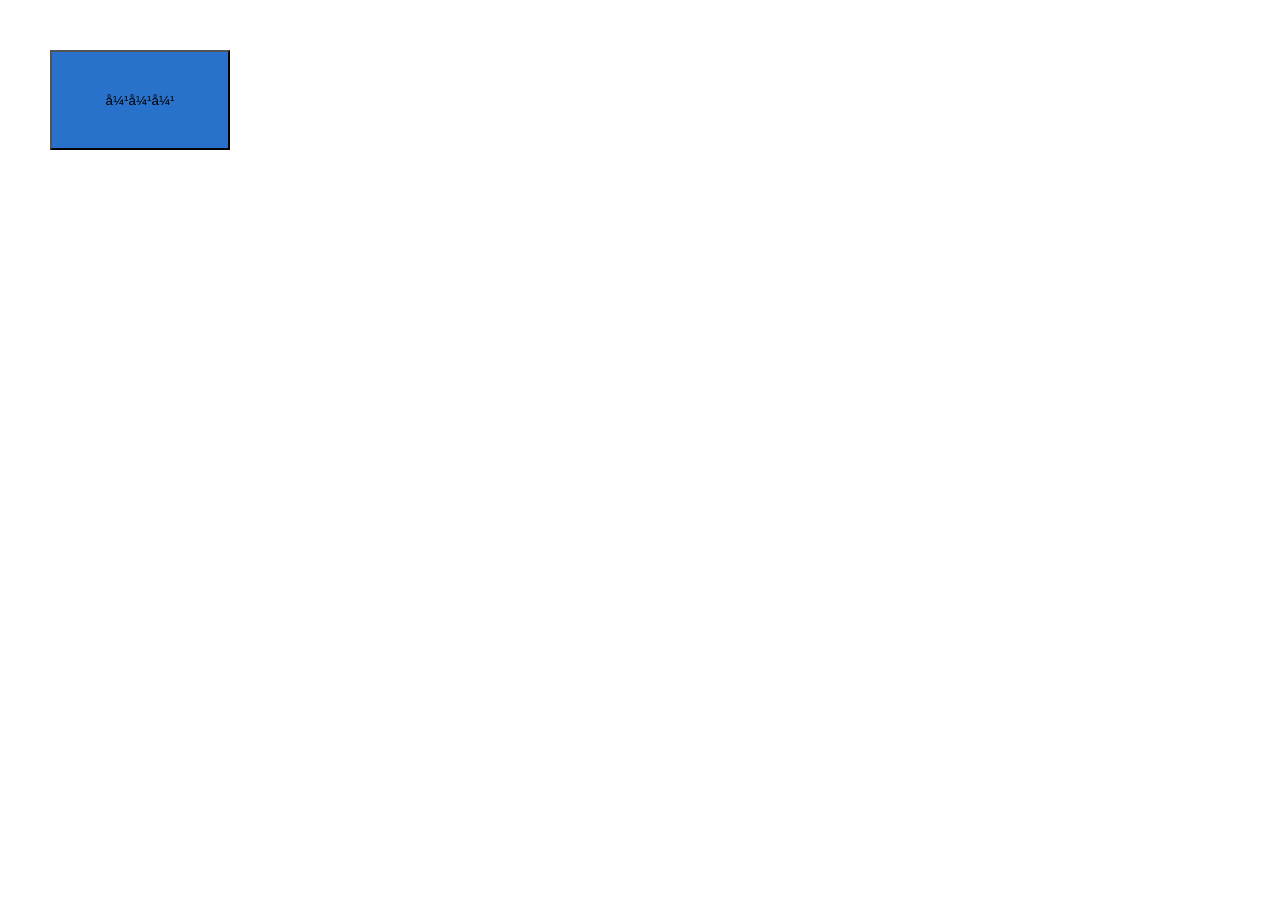
==== index.html @ c7e2c70a "feat:改变文件名称，增加项目演示地址" ====
<!DOCTYPE html>
<html lang="zh-cn">

<head>
  <meta charset="uft-8">
  <meta name="viewport" content="width=device-width, initial-scale=1.0">
  <meta http-equiv="nowX-UA-Compatible" content="ie=edge">
  <title>可拖拽改变大小的弹窗</title>
  <style>
    * {
      margin: 0;
      padding: 0;
    }

    .bt {
      width: 180px;
      height: 100px;
      margin: 50px;
      background: #2972cb
    }

    .popup-bg {
      background: rgb(0, 0, 0, 0.1);
      position: fixed;
      top: 0;
      left: 0;
      display: none;
    }

    .popup {
      border: 1px solid #000;
      position: fixed;
      height: 200px;
      width: 200px;
      top: 100px;
      font-size: 14px;
      background: #fff;
    }

    .title {
      background: #ccc;
      border-bottom: 1px solid #000;
      height: 30px;
    }

    .close,
    .big {
      float: right;
      margin: 0 10px;
      font-size: 18px;
      font-weight: bold;
      cursor: pointer;
    }

    .bottom,
    .left-bottom,
    .right-top,
    .right,
    .top,
    .left,
    .top-left,
    .bottom-right {
      position: absolute;
      /* background: red; */
      /* opacity: 0; */
    }

    .top {
      width: calc(100% - 8px);
      height: 4px;
      top: 0;
      left: 4px;
      cursor: s-resize
    }

    .bottom {
      width: calc(100% - 8px);
      height: 4px;
      left: 4px;
      bottom: 0;
      cursor: s-resize
    }

    .right {
      height: calc(100% - 8px);
      width: 4px;
      top: 4px;
      right: 0;
      cursor: e-resize
    }

    .left {
      height: calc(100% - 8px);
      width: 4px;
      top: 4px;
      left: 0px;
      cursor: e-resize
    }

    .top-left {
      width: 8px;
      height: 8px;
      top: 0;
      left: 0;
      cursor: se-resize
    }

    .left-bottom {
      width: 8px;
      height: 8px;
      left: 0;
      bottom: 0;
      cursor: sw-resize
    }

    .bottom-right {
      width: 8px;
      height: 8px;
      right: 0;
      bottom: 0;
      cursor: se-resize
    }

    .right-top {
      width: 8px;
      height: 8px;
      right: 0;
      top: 0;
      cursor: sw-resize
    }
  </style>
</head>

<body>
  <button class="bt">弹弹弹</button>
  <div class="popup-bg">
    <div class="popup">
      <div class="title">
        标题
        <div class="close">x</div>
        <div class="big">o</div>
      </div>
      内容
      <div class="top"></div>
      <div class="top-left"></div>
      <div class="left"></div>
      <div class="left-bottom"></div>
      <div class="bottom"></div>
      <div class="bottom-right"></div>
      <div class="right"></div>
      <div class="right-top"></div>
    </div>
  </div>
</body>
<script>
  window.onload = function () {

    //获取各个边缘
    const topSide = document.querySelector('.top'),
      leftSide = document.querySelector('.left'),
      bottomSide = document.querySelector('.bottom'),
      rightSide = document.querySelector('.right'),
      topLeftSide = document.querySelector('.top-left'),
      leftBottomSide = document.querySelector('.left-bottom'),
      bottomRightSide = document.querySelector('.bottom-right'),
      rightTopSide = document.querySelector('.right-top'),
      resizeList = [topSide, leftSide, bottomSide, rightSide, topLeftSide, leftBottomSide, bottomRightSide, rightTopSide],
      //获取弹窗
      bt = document.querySelector('.bt'),
      title = document.querySelector('.title'),
      popup = document.querySelector('.popup'),
      popupBg = document.querySelector('.popup-bg'),
      big = document.querySelector('.big'),
      close = document.querySelector('.close');
    let isDrag = false,//拖动标志
      isResize = false,//改变大小标志
      isBig = false;
    let leftbox, topbox, beforeX, beforeY, beforeHeight, beforeWidth, nowX, nowY, maxLeft, maxTop,
      switchDirection, width, height, top, left, orginal;

    //弹窗按钮
    bt.addEventListener('click', () => {
      popupBg.style.display = 'block'
      popup.style.left = (document.documentElement.clientWidth - popup.offsetWidth) / 2 + 'px'
    })
    //最大化按钮
    big.addEventListener('click', () => {
      if (isBig) {
        //恢复最大化前的位置和大小
        popup.style.top = orginal.top
        popup.style.height = orginal.height
        popup.style.width = orginal.width
        popup.style.left = orginal.left
      } else {
        //储存最大化前的位置和大小
        orginal = {
          left: popup.offsetLeft + 'px',
          top: popup.offsetTop + 'px',
          height: popup.clientHeight + 'px',
          width: popup.clientWidth + 'px'
        }
        popup.style.left = 0;
        popup.style.top = 0;
        popup.style.height = document.documentElement.clientHeight - 2 + 'px'
        popup.style.width = document.documentElement.clientWidth - 2 + 'px'
      }
      isBig = !isBig
      big.innerHTML = isBig ? '-' : 'o'

    })
    //关闭按钮
    close.addEventListener('click', () => {
      popupBg.style.display = 'none'
    })
    //弹窗背景盒子初始化
    popupBg.style.height = document.documentElement.clientHeight + 'px'
    popupBg.style.width = document.documentElement.clientWidth + 'px'

    //鼠标按下选中弹窗标题变为可拖动,同时获取鼠标据弹窗左和上的距离及可拖动的最大距离
    title.addEventListener('mousedown', (e) => {
      e = e || window.event
      maxTop = document.documentElement.clientHeight - popup.offsetHeight
      maxLeft = document.documentElement.clientWidth - popup.offsetWidth
      topbox = e.pageY - popup.offsetTop
      leftbox = e.pageX - popup.offsetLeft
      isDrag = true
    })

    //鼠标松开,变为不可拖动和拖拽改变大小
    document.addEventListener('mouseup', () => {
      isDrag = false
      isResize = false
    })

    //鼠标移动时改变大小或拖动弹窗
    document.addEventListener('mousemove', (e) => {
      e = e || window.event
      //阻止事件默认行为和事件冒泡
      pauseEvent(e)
      //获取鼠标移动时的位置
      nowX = e.pageX
      nowY = e.pageY
      //拖动时
      if (isDrag) {
        left = nowX - leftbox
        top = nowY - topbox
        //弹窗范围限制
        left = left < 0 ? 0 : left;
        top = top < 0 ? 0 : top;
        left = left > maxLeft ? maxLeft : left;
        top = top > maxTop ? maxTop : top;
        //设置弹窗位置
        popup.style.left = left + 'px'
        popup.style.top = top + 'px'
      }
      //改变大小时
      if (isResize) {

        switch (switchDirection) {
          case 'top':
            top = nowY
            height = beforeY - nowY + beforeHeight - topbox
            break;
          case 'left':
            left = nowX
            width = beforeX - nowX + beforeWidth - leftbox
            break;
          case 'bottom':
            height = nowY - beforeY + beforeHeight
            break;
          case 'right':
            width = nowX - beforeX + beforeWidth
            break;
          case 'top-left':
            top = nowY
            left = nowX
            width = beforeX - nowX + beforeWidth - leftbox
            height = beforeY - nowY + beforeHeight - topbox
            break;
          case 'left-bottom':
            left = nowX
            width = beforeX - nowX + beforeWidth - leftbox
            height = nowY - beforeY + beforeHeight
            break;
          case 'bottom-right':
            width = nowX - beforeX + beforeWidth;
            height = nowY - beforeY + beforeHeight;
            break;
          case 'right-top':
            top = nowY
            width = nowX - beforeX + beforeWidth
            height = beforeY - nowY + beforeHeight - topbox
            break;
        }
        //设置最小宽高
        top = top < 0 ? 0 : top;
        left = left < 0 ? 0 : left;
        height = height < 50 ? 50 : height;
        width = width < 50 ? 50 : width;
        //设置最大宽高
        top = top > maxResizeTop ? maxResizeTop : top
        left = left > maxResizeLeft ? maxResizeLeft : left
        height = height > maxResizeHeight ? maxResizeHeight : height
        width = width > maxResizeWidth ? maxResizeWidth : width
        //设置宽高
        popup.style.top = top + 'px'
        popup.style.left = left + 'px'
        popup.style.width = width + 'px'
        popup.style.height = height + 'px'
        //设置拖拽改变弹窗的范围限制
        maxLeft = window.innerWidth - popup.offsetWidth
        maxTop = window.innerHeight - popup.offsetHeight
      }
    })

    //为边框上的每个盒子添加监听
    resizeList.forEach((i) => {
      i.addEventListener('mousedown', (e) => {
        e = e || window.event
        //获取改变大小前的鼠标位置和弹窗宽高
        beforeX = e.pageX
        beforeY = e.pageY
        beforeHeight = popup.clientHeight
        beforeWidth = popup.clientWidth
        //获取选中方向类名
        switchDirection = i.className
        //获取鼠标距离边缘的距离
        leftbox = e.pageX - popup.offsetLeft
        topbox = e.pageY - popup.offsetTop
        //改变大小时的最大范围，50为设置的最小弹窗大小，2为2倍边框宽度
        maxResizeTop = popup.offsetTop + popup.clientHeight - 50
        maxResizeLeft = popup.offsetLeft + popup.clientWidth - 50
        maxResizeHeight = popup.offsetTop + popup.clientHeight - 2
        maxResizeWidth = popup.offsetLeft + popup.clientWidth - 2
        isResize = true
        //根据拖拽不同方向设置不同的最大弹窗大小
        switch (switchDirection) {
          case 'top':
            break;
          case 'left':
            break;
          case 'bottom':
            maxResizeHeight = document.documentElement.clientHeight - popup.offsetTop - 2
            break;
          case 'right':
            maxResizeWidth = document.documentElement.clientWidth - popup.offsetLeft - 2
            break;
          case 'top-left':
            break;
          case 'left-bottom':
            maxResizeHeight = document.documentElement.clientHeight - popup.offsetTop - 2
            break;
          case 'bottom-right':
            maxResizeWidth = document.documentElement.clientWidth - popup.offsetLeft - 2
            maxResizeHeight = document.documentElement.clientHeight - popup.offsetTop - 2
            break;
          case 'right-top':
            maxResizeWidth = document.documentElement.clientWidth - popup.offsetLeft - 2
            break;
        }
      })
    })

    //阻止默认行为和事件冒泡，缺少会导致误触发drag事件，使得mouseup失效
    function pauseEvent(e) {
      if (e.preventDefault) e.preventDefault()
      if (e.stopPropagation) e.stopPropagation()
      e.cancelBubble = true
      e.returnValue = false;
      return false
    }
  }

</script>

</html>
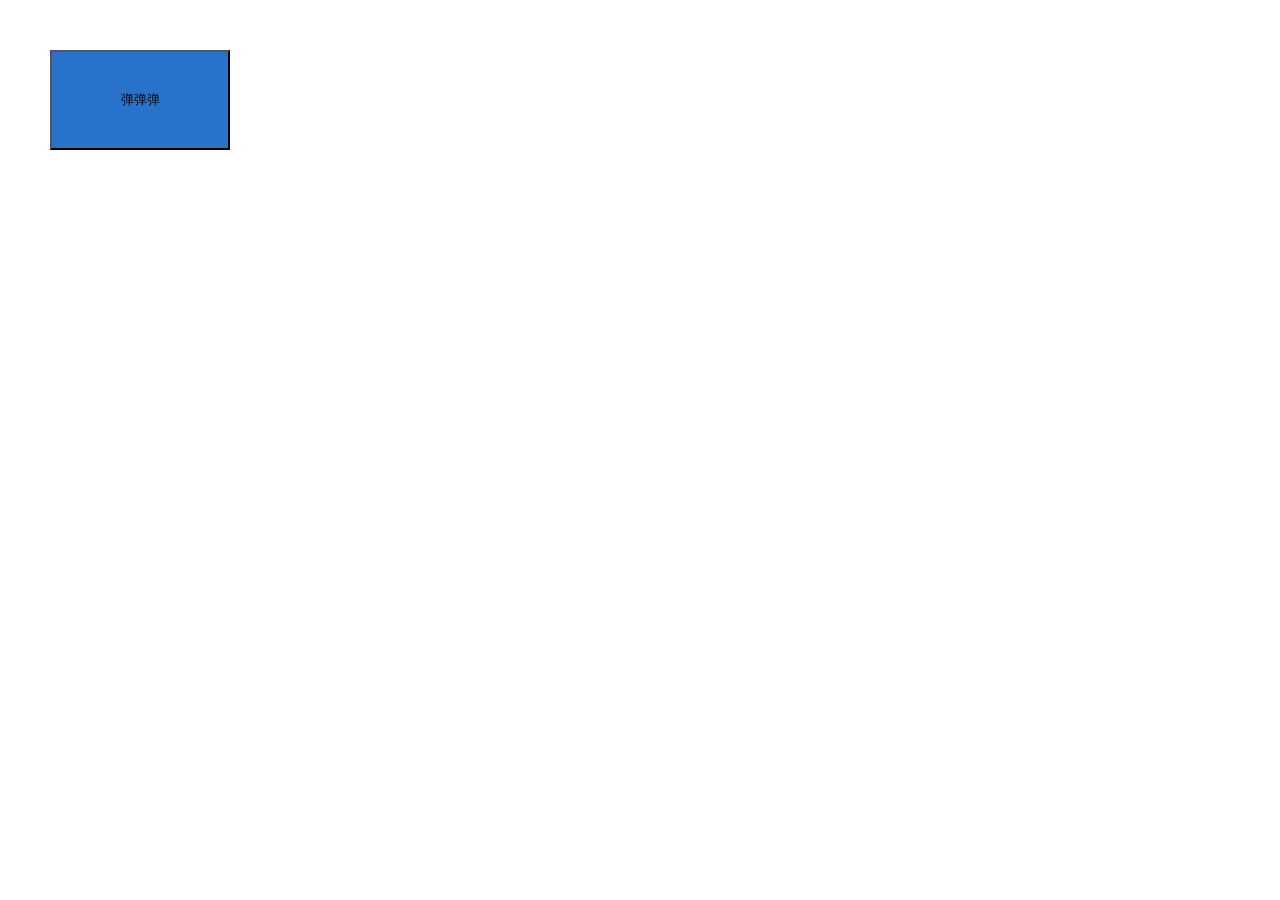
==== commit 22ace567: "fix:修复火狐与ie11不能正常执行" ====
--- a/index.html
+++ b/index.html
@@ -3,132 +3,12 @@
 
 <head>
   <meta charset="uft-8">
+  <meta http-equiv="Content-Type" content="text/html; charset=UTF-8" />
   <meta name="viewport" content="width=device-width, initial-scale=1.0">
   <meta http-equiv="nowX-UA-Compatible" content="ie=edge">
   <title>可拖拽改变大小的弹窗</title>
-  <style>
-    * {
-      margin: 0;
-      padding: 0;
-    }
-
-    .bt {
-      width: 180px;
-      height: 100px;
-      margin: 50px;
-      background: #2972cb
-    }
-
-    .popup-bg {
-      background: rgb(0, 0, 0, 0.1);
-      position: fixed;
-      top: 0;
-      left: 0;
-      display: none;
-    }
-
-    .popup {
-      border: 1px solid #000;
-      position: fixed;
-      height: 200px;
-      width: 200px;
-      top: 100px;
-      font-size: 14px;
-      background: #fff;
-    }
-
-    .title {
-      background: #ccc;
-      border-bottom: 1px solid #000;
-      height: 30px;
-    }
-
-    .close,
-    .big {
-      float: right;
-      margin: 0 10px;
-      font-size: 18px;
-      font-weight: bold;
-      cursor: pointer;
-    }
-
-    .bottom,
-    .left-bottom,
-    .right-top,
-    .right,
-    .top,
-    .left,
-    .top-left,
-    .bottom-right {
-      position: absolute;
-      /* background: red; */
-      /* opacity: 0; */
-    }
-
-    .top {
-      width: calc(100% - 8px);
-      height: 4px;
-      top: 0;
-      left: 4px;
-      cursor: s-resize
-    }
-
-    .bottom {
-      width: calc(100% - 8px);
-      height: 4px;
-      left: 4px;
-      bottom: 0;
-      cursor: s-resize
-    }
-
-    .right {
-      height: calc(100% - 8px);
-      width: 4px;
-      top: 4px;
-      right: 0;
-      cursor: e-resize
-    }
-
-    .left {
-      height: calc(100% - 8px);
-      width: 4px;
-      top: 4px;
-      left: 0px;
-      cursor: e-resize
-    }
-
-    .top-left {
-      width: 8px;
-      height: 8px;
-      top: 0;
-      left: 0;
-      cursor: se-resize
-    }
-
-    .left-bottom {
-      width: 8px;
-      height: 8px;
-      left: 0;
-      bottom: 0;
-      cursor: sw-resize
-    }
-
-    .bottom-right {
-      width: 8px;
-      height: 8px;
-      right: 0;
-      bottom: 0;
-      cursor: se-resize
-    }
-
-    .right-top {
-      width: 8px;
-      height: 8px;
-      right: 0;
-      top: 0;
-      cursor: sw-resize
-    }
-  </style>
+  <link rel="stylesheet" href="index.css">
+  <script src="index.js"></script>
 </head>
 
 <body>
@@ -141,236 +21,18 @@
         <div class="big">o</div>
       </div>
       内容
-      <div class="top"></div>
-      <div class="top-left"></div>
-      <div class="left"></div>
-      <div class="left-bottom"></div>
-      <div class="bottom"></div>
-      <div class="bottom-right"></div>
-      <div class="right"></div>
-      <div class="right-top"></div>
+      <div class="changebox">
+        <div class="top"></div>
+        <div class="top-left"></div>
+        <div class="left"></div>
+        <div class="left-bottom"></div>
+        <div class="bottom"></div>
+        <div class="bottom-right"></div>
+        <div class="right"></div>
+        <div class="right-top"></div>
+      </div>
     </div>
   </div>
 </body>
-<script>
-  window.onload = function () {
-
-    //获取各个边缘
-    const topSide = document.querySelector('.top'),
-      leftSide = document.querySelector('.left'),
-      bottomSide = document.querySelector('.bottom'),
-      rightSide = document.querySelector('.right'),
-      topLeftSide = document.querySelector('.top-left'),
-      leftBottomSide = document.querySelector('.left-bottom'),
-      bottomRightSide = document.querySelector('.bottom-right'),
-      rightTopSide = document.querySelector('.right-top'),
-      resizeList = [topSide, leftSide, bottomSide, rightSide, topLeftSide, leftBottomSide, bottomRightSide, rightTopSide],
-      //获取弹窗
-      bt = document.querySelector('.bt'),
-      title = document.querySelector('.title'),
-      popup = document.querySelector('.popup'),
-      popupBg = document.querySelector('.popup-bg'),
-      big = document.querySelector('.big'),
-      close = document.querySelector('.close');
-    let isDrag = false,//拖动标志
-      isResize = false,//改变大小标志
-      isBig = false;
-    let leftbox, topbox, beforeX, beforeY, beforeHeight, beforeWidth, nowX, nowY, maxLeft, maxTop,
-      switchDirection, width, height, top, left, orginal;
-
-    //弹窗按钮
-    bt.addEventListener('click', () => {
-      popupBg.style.display = 'block'
-      popup.style.left = (document.documentElement.clientWidth - popup.offsetWidth) / 2 + 'px'
-    })
-    //最大化按钮
-    big.addEventListener('click', () => {
-      if (isBig) {
-        //恢复最大化前的位置和大小
-        popup.style.top = orginal.top
-        popup.style.height = orginal.height
-        popup.style.width = orginal.width
-        popup.style.left = orginal.left
-      } else {
-        //储存最大化前的位置和大小
-        orginal = {
-          left: popup.offsetLeft + 'px',
-          top: popup.offsetTop + 'px',
-          height: popup.clientHeight + 'px',
-          width: popup.clientWidth + 'px'
-        }
-        popup.style.left = 0;
-        popup.style.top = 0;
-        popup.style.height = document.documentElement.clientHeight - 2 + 'px'
-        popup.style.width = document.documentElement.clientWidth - 2 + 'px'
-      }
-      isBig = !isBig
-      big.innerHTML = isBig ? '-' : 'o'
-
-    })
-    //关闭按钮
-    close.addEventListener('click', () => {
-      popupBg.style.display = 'none'
-    })
-    //弹窗背景盒子初始化
-    popupBg.style.height = document.documentElement.clientHeight + 'px'
-    popupBg.style.width = document.documentElement.clientWidth + 'px'
-
-    //鼠标按下选中弹窗标题变为可拖动,同时获取鼠标据弹窗左和上的距离及可拖动的最大距离
-    title.addEventListener('mousedown', (e) => {
-      e = e || window.event
-      maxTop = document.documentElement.clientHeight - popup.offsetHeight
-      maxLeft = document.documentElement.clientWidth - popup.offsetWidth
-      topbox = e.pageY - popup.offsetTop
-      leftbox = e.pageX - popup.offsetLeft
-      isDrag = true
-    })
-
-    //鼠标松开,变为不可拖动和拖拽改变大小
-    document.addEventListener('mouseup', () => {
-      isDrag = false
-      isResize = false
-    })
-
-    //鼠标移动时改变大小或拖动弹窗
-    document.addEventListener('mousemove', (e) => {
-      e = e || window.event
-      //阻止事件默认行为和事件冒泡
-      pauseEvent(e)
-      //获取鼠标移动时的位置
-      nowX = e.pageX
-      nowY = e.pageY
-      //拖动时
-      if (isDrag) {
-        left = nowX - leftbox
-        top = nowY - topbox
-        //弹窗范围限制
-        left = left < 0 ? 0 : left;
-        top = top < 0 ? 0 : top;
-        left = left > maxLeft ? maxLeft : left;
-        top = top > maxTop ? maxTop : top;
-        //设置弹窗位置
-        popup.style.left = left + 'px'
-        popup.style.top = top + 'px'
-      }
-      //改变大小时
-      if (isResize) {
-
-        switch (switchDirection) {
-          case 'top':
-            top = nowY
-            height = beforeY - nowY + beforeHeight - topbox
-            break;
-          case 'left':
-            left = nowX
-            width = beforeX - nowX + beforeWidth - leftbox
-            break;
-          case 'bottom':
-            height = nowY - beforeY + beforeHeight
-            break;
-          case 'right':
-            width = nowX - beforeX + beforeWidth
-            break;
-          case 'top-left':
-            top = nowY
-            left = nowX
-            width = beforeX - nowX + beforeWidth - leftbox
-            height = beforeY - nowY + beforeHeight - topbox
-            break;
-          case 'left-bottom':
-            left = nowX
-            width = beforeX - nowX + beforeWidth - leftbox
-            height = nowY - beforeY + beforeHeight
-            break;
-          case 'bottom-right':
-            width = nowX - beforeX + beforeWidth;
-            height = nowY - beforeY + beforeHeight;
-            break;
-          case 'right-top':
-            top = nowY
-            width = nowX - beforeX + beforeWidth
-            height = beforeY - nowY + beforeHeight - topbox
-            break;
-        }
-        //设置最小宽高
-        top = top < 0 ? 0 : top;
-        left = left < 0 ? 0 : left;
-        height = height < 50 ? 50 : height;
-        width = width < 50 ? 50 : width;
-        //设置最大宽高
-        top = top > maxResizeTop ? maxResizeTop : top
-        left = left > maxResizeLeft ? maxResizeLeft : left
-        height = height > maxResizeHeight ? maxResizeHeight : height
-        width = width > maxResizeWidth ? maxResizeWidth : width
-        //设置宽高
-        popup.style.top = top + 'px'
-        popup.style.left = left + 'px'
-        popup.style.width = width + 'px'
-        popup.style.height = height + 'px'
-        //设置拖拽改变弹窗的范围限制
-        maxLeft = window.innerWidth - popup.offsetWidth
-        maxTop = window.innerHeight - popup.offsetHeight
-      }
-    })
-
-    //为边框上的每个盒子添加监听
-    resizeList.forEach((i) => {
-      i.addEventListener('mousedown', (e) => {
-        e = e || window.event
-        //获取改变大小前的鼠标位置和弹窗宽高
-        beforeX = e.pageX
-        beforeY = e.pageY
-        beforeHeight = popup.clientHeight
-        beforeWidth = popup.clientWidth
-        //获取选中方向类名
-        switchDirection = i.className
-        //获取鼠标距离边缘的距离
-        leftbox = e.pageX - popup.offsetLeft
-        topbox = e.pageY - popup.offsetTop
-        //改变大小时的最大范围，50为设置的最小弹窗大小，2为2倍边框宽度
-        maxResizeTop = popup.offsetTop + popup.clientHeight - 50
-        maxResizeLeft = popup.offsetLeft + popup.clientWidth - 50
-        maxResizeHeight = popup.offsetTop + popup.clientHeight - 2
-        maxResizeWidth = popup.offsetLeft + popup.clientWidth - 2
-        isResize = true
-        //根据拖拽不同方向设置不同的最大弹窗大小
-        switch (switchDirection) {
-          case 'top':
-            break;
-          case 'left':
-            break;
-          case 'bottom':
-            maxResizeHeight = document.documentElement.clientHeight - popup.offsetTop - 2
-            break;
-          case 'right':
-            maxResizeWidth = document.documentElement.clientWidth - popup.offsetLeft - 2
-            break;
-          case 'top-left':
-            break;
-          case 'left-bottom':
-            maxResizeHeight = document.documentElement.clientHeight - popup.offsetTop - 2
-            break;
-          case 'bottom-right':
-            maxResizeWidth = document.documentElement.clientWidth - popup.offsetLeft - 2
-            maxResizeHeight = document.documentElement.clientHeight - popup.offsetTop - 2
-            break;
-          case 'right-top':
-            maxResizeWidth = document.documentElement.clientWidth - popup.offsetLeft - 2
-            break;
-        }
-      })
-    })
-
-    //阻止默认行为和事件冒泡，缺少会导致误触发drag事件，使得mouseup失效
-    function pauseEvent(e) {
-      if (e.preventDefault) e.preventDefault()
-      if (e.stopPropagation) e.stopPropagation()
-      e.cancelBubble = true
-      e.returnValue = false;
-      return false
-    }
-  }
-
-</script>
 
 </html>
--- a/index.css
+++ b/index.css
@@ -0,0 +1,121 @@
+* {
+  margin: 0;
+  padding: 0;
+}
+
+.bt {
+  width: 180px;
+  height: 100px;
+  margin: 50px;
+  background: #2972cb
+}
+
+.popup-bg {
+  background: rgb(0, 0, 0, 0.1);
+  position: fixed;
+  top: 0;
+  left: 0;
+  display: none;
+}
+
+.popup {
+  border: 1px solid #000;
+  position: fixed;
+  height: 200px;
+  width: 200px;
+  top: 100px;
+  font-size: 14px;
+  background: #fff;
+}
+
+.title {
+  background: #ccc;
+  border-bottom: 1px solid #000;
+  height: 30px;
+}
+
+.close,
+.big {
+  float: right;
+  margin: 0 10px;
+  font-size: 18px;
+  font-weight: bold;
+  cursor: pointer;
+}
+
+.bottom,
+.left-bottom,
+.right-top,
+.right,
+.top,
+.left,
+.top-left,
+.bottom-right {
+  position: absolute;
+  /* background: red; */
+  /* opacity: 0; */
+}
+
+.top {
+  width: calc(100% - 8px);
+  height: 4px;
+  top: 0;
+  left: 4px;
+  cursor: s-resize
+}
+
+.bottom {
+  width: calc(100% - 8px);
+  height: 4px;
+  left: 4px;
+  bottom: 0;
+  cursor: s-resize
+}
+
+.right {
+  height: calc(100% - 8px);
+  width: 4px;
+  top: 4px;
+  right: 0;
+  cursor: e-resize
+}
+
+.left {
+  height: calc(100% - 8px);
+  width: 4px;
+  top: 4px;
+  left: 0px;
+  cursor: e-resize
+}
+
+.top-left {
+  width: 8px;
+  height: 8px;
+  top: 0;
+  left: 0;
+  cursor: se-resize
+}
+
+.left-bottom {
+  width: 8px;
+  height: 8px;
+  left: 0;
+  bottom: 0;
+  cursor: sw-resize
+}
+
+.bottom-right {
+  width: 8px;
+  height: 8px;
+  right: 0;
+  bottom: 0;
+  cursor: se-resize
+}
+
+.right-top {
+  width: 8px;
+  height: 8px;
+  right: 0;
+  top: 0;
+  cursor: sw-resize
+}
